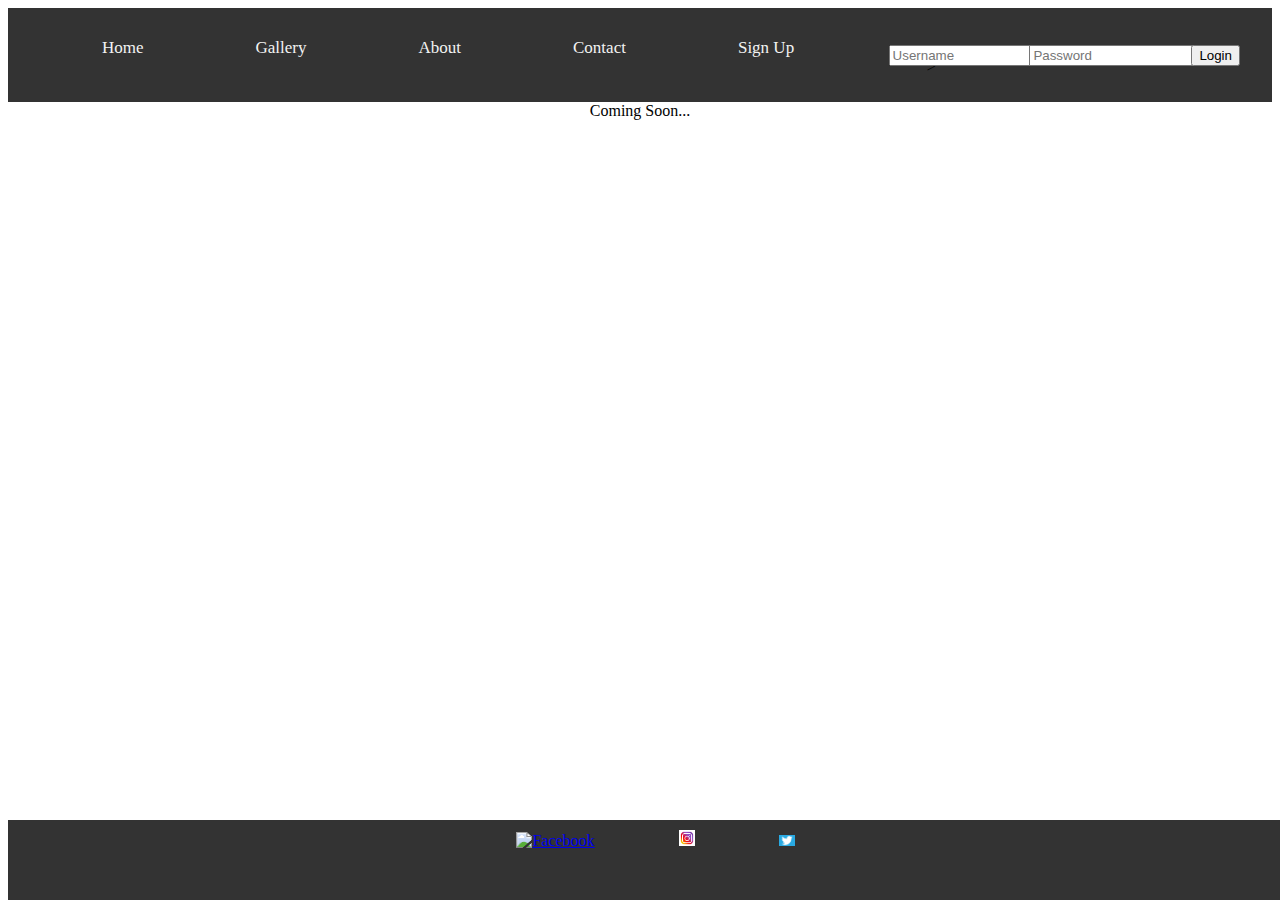
==== Project code/index.html @ d3dca119 "a commit" ====
<!DOCTYPE html>

<html>
    
    <head>
            <title>
                Home 
            </title>
    
            <link rel="stylesheet" type="text/css" href="Styles/main.css" />
    
            
    </head> 
    
    <body>
        <header>
            <nav>
               
                <ul>

                        <li><a href="index.html">Home</a></li>
                        <li><a href="index.html">Gallery</a></li>
                        <li><a href="index.html">About</a></li>
                        <li><a href="index.html">Contact</a></li>
                        <li ><a href="index.html">Sign Up</a></li>
                        <li><a href="<img src="https://img.icons8.com/metro/26/000000/shopping-cart.png"></a>"></a></li>
                        <li class="loginfloat"><input type="text" placeholder="Username"></li>
                        <li class="loginfloat2"><input type="password" placeholder="Password"></li>
                        <li class="loginfloat3"><button>Login</button></li>
                    
                </ul>
                
            </nav>                    
        </header>

        <section>
            <div align="center">
                Coming Soon... 
            </div>
        </section>
        <footer>
            <nav>
                <ul class="footer">
                        <li><a href="Links/Facebook login.html"><img src="Images/Facebook.jpg" alt="Facebook" width="16px"/></a></li>
                        <li><a href="Links/Instagram.html"><img src="Images/instagram.jpg" alt="Facebook" width="16px"/></a></li>
                        <li><a href="Links/Twitter.html"><img src="Images/twitter.jpg" alt="Facebook" width="16px"/></a></li>
                 </ul>
            </nav>
        </footer>

    </body>

    </html>
---- Project code/Styles/main.css ----
.heading{
    margin: 0;
    padding: 0 0 0 15px;
    display: inline;
}

nav ul li{
    display: inline-block;
    list-style: none;
    padding: 0px 40px;
    /* align-items: center; */
}

.loginfloat{
    position: absolute;
    right: 13%;
    top: 5%;
    
}

.loginfloat2{
    position: absolute;
    right: 2%;
    top: 5%;
}
.loginfloat3{
    position: absolute;
    right: 0%;
    top: 5%;
}

.image{
   display: flex;
   align-items: center;
   border-radius: 50%;    
}
header {
    display: flex;
    align-items: left;
    justify-content: left;
    overflow: hidden;
    background-color: #333;
    width: 100%
}

.footer{
    margin: 0;
    padding: 0 0 0 15px;
    display: inline;

}
footer{
    display: flex;
    align-items: center;
    justify-content: center;
    position: absolute;
    padding-bottom: 2.5rem;    /* Footer height */
    bottom: 0;
    width: 100%;
    height: 2.5rem;
}
.middle {
    margin: 0;
    position: absolute;
    size: 50px;
    border-style: solid;
    border-width: 2px;
    padding: 100px; 
    /* background-color: red; */
}

.middle input{
    width: 150px;
}

/* .button{
    padding: 15px 25px;
    font-size: 10px;
    text-align: center;
    cursor: pointer;
    outline: none;
    color: #fff;
    background-color: #4caf50;
    border: none;
    border-radius: 15px;
    box-shadow: 0 9px #999;
}

.button :hover{ 
    background-color: #3e8e41; 
}

.button :active{
    background-color: #3e8e41;
    box-shadow: 0 5px #666;
    transform: translateY(4px);
} */

footer {
    overflow: hidden;
    background-color: #333;
    width: 100%
}
header a{
    float: left;
    color: #f2f2f2;
    text-align: center;
    padding: 14px;
    text-decoration: none;
    font-size: 17px;
}
header a:hover{
    background-color: #ddd;
    color: black;
}
header a.active{
    background-color: #4caf50;
}


body{
    background: url("") no-repeat;
    background-size: cover;
    /* margin: 0px; */
}
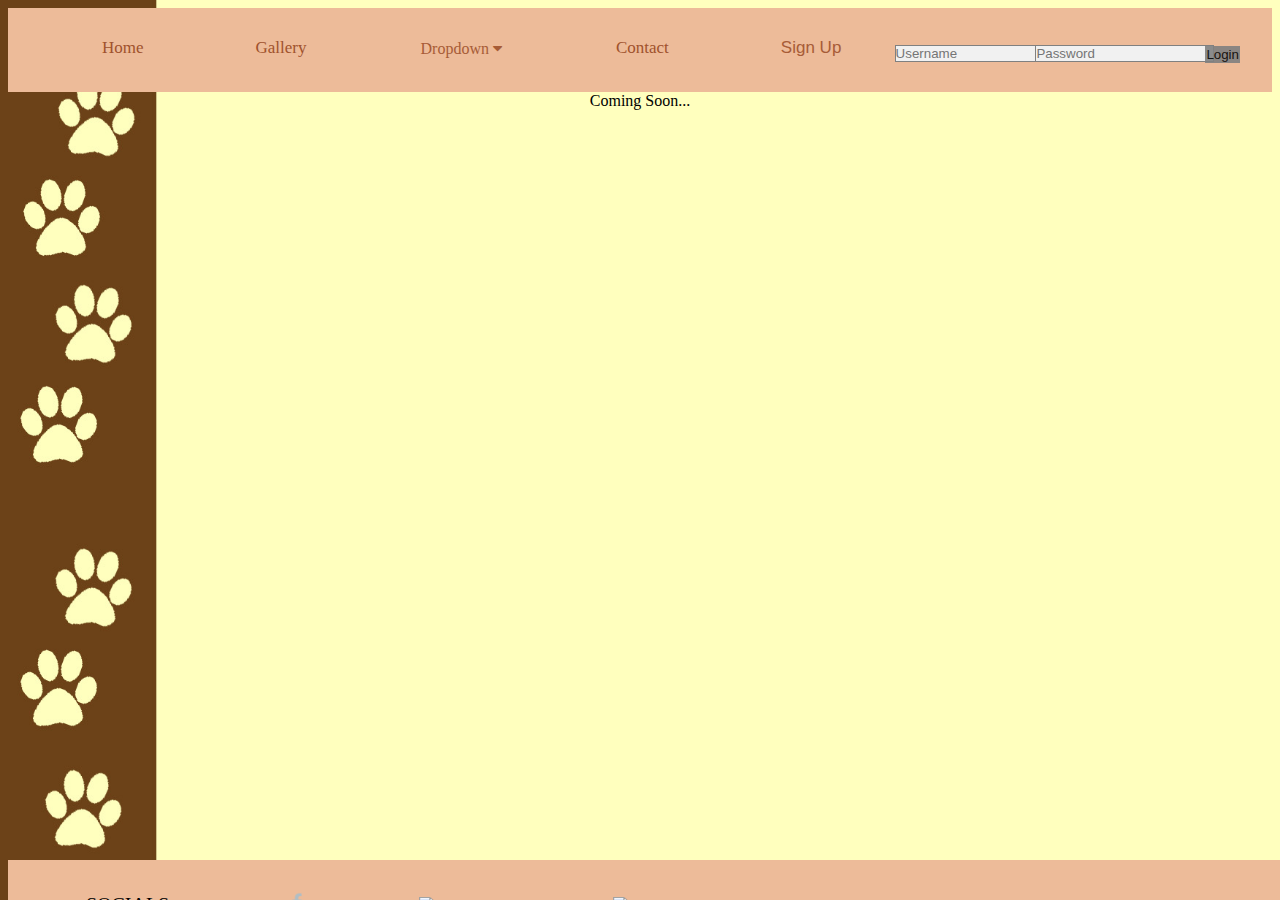
==== commit 3bf37da2: "Third commit" ====
--- a/Project code/index.html
+++ b/Project code/index.html
@@ -8,8 +8,8 @@
             </title>
     
             <link rel="stylesheet" type="text/css" href="Styles/main.css" />
-    
-            
+            <link rel="scriptsheet" type="text/js" href="Scripts/main.js" />        
+            <link rel="stylesheet" href="https://cdnjs.cloudflare.com/ajax/libs/font-awesome/4.7.0/css/font-awesome.min.css">
     </head> 
     
     <body>
@@ -17,18 +17,66 @@
             <nav>
                
                 <ul>
-
+                        <div class="navbar">
                         <li><a href="index.html">Home</a></li>
                         <li><a href="index.html">Gallery</a></li>
-                        <li><a href="index.html">About</a></li>
+                        <!-- <li><a href="index.html" class="dropbtn">Get Involved</a></li>
+                            <div class="dropdown-content">
+                                <a href="">Donate</a>
+                                <a href="">Volunteer</a>
+                                <a href="">Adopt</a>
+                            </div> -->
+                            <li><div class="dropdown">
+                                    <button class="dropbtn">Dropdown 
+                                      <i class="fa fa-caret-down"></i>
+                                    </button>
+                                    <div class="dropdown-content">
+                                      <a href="#">Donate</a>
+                                      <a href="#">Volunteer</a>
+                                      <a href="#">Adopt</a>
+                                    </div>
+                                  </div>
+                                  </li>
+                                  
                         <li><a href="index.html">Contact</a></li>
-                        <li ><a href="index.html">Sign Up</a></li>
-                        <li><a href="<img src="https://img.icons8.com/metro/26/000000/shopping-cart.png"></a>"></a></li>
-                        <li class="loginfloat"><input type="text" placeholder="Username"></li>
-                        <li class="loginfloat2"><input type="password" placeholder="Password"></li>
-                        <li class="loginfloat3"><button>Login</button></li>
-                    
-                </ul>
+                        <!-- <li><a href="index.html" onclick="document.getElementById('id01').style.display='block'"style="width:auto;">Sign Up</a></li> -->
+                        <li><button class="headerLink" onclick="document.getElementById('id01').style.display='block'">Sign Up</button></li>    
+                        <div id="id01" class="modal">
+                                <span onclick="document.getElementById('id01').style.display='none'" class="close" title="Close Modal">x</span>
+                                <form class="modal-content" action="/action_page.php">
+                                    <div class="container">
+                                        <h1>Sign Up</h1>
+                                        <p>Please fill in this form to create an account.</p>
+                                        <hr>
+                                        <label for="email"><b>Email</b></label>
+                                        <input  type="text" placeholder="Email" name="email" required>
+                                  
+                                        <label for="psw"><b>Password</b></label>
+                                        <input  type="password" placeholder="Password" name="psw" required>
+                                  
+                                        <label for="psw-repeat"><b>Confirm Password</b></label>
+                                        <input  type="password" placeholder="Confirm Password" name="psw-repeat" required>
+                                        
+                                        <label>
+                                          <input  type="checkbox" checked="checked" name="remember" style="margin-bottom:15px"> Remember me
+                                        </label>
+                                  
+                                        <p>By creating an account, you agree to our <a href="#" style="color:dodgerblue">Terms & Conditions</a>.</p>
+                                  
+                                        <div class="clearfix">
+                                          <button class="button" type="button" onclick="document.getElementById('id01').style.display='none'" class="cancelbtn">Cancel</button>
+                                          <button class="button" type="submit" class="signupbtn">Sign Up</button>
+                                        </div>
+                                      </div>
+                                    </form>
+                                  </div>                                  
+                            </div>
+                        <!-- <li class="loginfoat4"><img src="/Images/shoppingcarticon.png"></li> -->
+                        <li class="loginfloat"><input class="inputField" type="text" placeholder="Username"></li>
+                        <li class="loginfloat2"><input class="inputField" type="password" placeholder="Password"></li>
+                        <li class="loginfloat3"><button class="inputButton">Login</button></li>
+                    </div>
+                    </ul>
                 
             </nav>                    
         </header>
@@ -40,10 +88,12 @@
         </section>
         <footer>
             <nav>
-                <ul class="footer">
-                        <li><a href="Links/Facebook login.html"><img src="Images/Facebook.jpg" alt="Facebook" width="16px"/></a></li>
+                <ul class="loginfloat5">
+                        <li><a class="social" href=> SOCIALS:</a ></li>
+                        <li><a href="Links/Facebook login.html"><img src="Images/facebookicon.png" alt="Facebook" width="20px"/></a></li>
                         <li><a href="Links/Instagram.html"><img src="Images/instagram.jpg" alt="Facebook" width="16px"/></a></li>
                         <li><a href="Links/Twitter.html"><img src="Images/twitter.jpg" alt="Facebook" width="16px"/></a></li>
+                        <li><a href="index.html">About</a></li>
                  </ul>
             </nav>
         </footer>
--- a/Project code/Styles/main.css
+++ b/Project code/Styles/main.css
@@ -1,3 +1,4 @@
+/* Header */
 .heading{
     margin: 0;
     padding: 0 0 0 15px;
@@ -10,55 +11,281 @@
     padding: 0px 40px;
     /* align-items: center; */
 }
-
-.loginfloat{
-    position: absolute;
-    right: 13%;
-    top: 5%;
-    
-}
-
-.loginfloat2{
-    position: absolute;
-    right: 2%;
-    top: 5%;
-}
-.loginfloat3{
-    position: absolute;
-    right: 0%;
-    top: 5%;
-}
-
 .image{
-   display: flex;
-   align-items: center;
-   border-radius: 50%;    
-}
-header {
+    display: flex;
+    align-items: center;
+    border-radius: 50%;    
+ }
+ .headerLink{
+    float: left;
+    color: #A0522D;
+    text-align: center;
+    padding: 14px;
+    text-decoration: none;
+    font-size: 17px;
+    background-color: unset;
+    margin: 0px;
+ }
+ header button:hover{
+    background-color: #DEB887;
+    color: #800000;
+ }
+ header {
     display: flex;
     align-items: left;
     justify-content: left;
     overflow: hidden;
-    background-color: #333;
+    background-color: #EDBB99;
     width: 100%
 }
 
-.footer{
+header a{
+    float: left;
+    color: #A0522D;
+    text-align: center;
+    padding: 14px;
+    text-decoration: none;
+    font-size: 17px;
+}
+header a:hover{
+    background-color: #DEB887;
+    color: #800000;
+}
+header a.active{
+    background-color: #4caf50;
+}
+
+.inputField {
+    width: 100% !important;
+    padding: 0 !important;
+    margin: 0 !important;
+    display: block !important;
+    border: 1px grey solid !important;
+    background: #f1f1f1 !important;
+}
+
+.inputButton {
+    background-color: grey !important;
+    color:black !important;
+    padding: 0 !important;
+    margin: 0 !important;
+    border: 1px grey solid !important;
+    cursor: pointer !important;
+    width: 100%;
+    opacity: 0.9;
+}
+
+.loginfloat{
+    position: absolute;
+    right: 13%;
+    top: 5%;
+    
+}
+
+.loginfloat2{
+    position: absolute;
+    right: 2%;
+    top: 5%;
+}
+.loginfloat3{
+    position: absolute;
+    right: 0%;
+    top: 5%;
+
+}
+/* .loginfloat4{
+    position: absolute;
+    right:20%;
+    top: 5%;
+} */
+
+.loginfloat5{
+    position: absolute;
+    top: 4%;
+    right: 30%;
+   
+}
+.social{
+    position: absolute;
+    top: 4%;
+    right: 90%;
+    color: #000000;
+    font-size: 20px;
+}
+/* .aboutfloat{
+    position: absolute;
+    top: 4%;
+    right: 10%;
+} */
+
+/* Dropdown */
+.navbar{
+    overflow: hidden;
+
+}
+.navbar a{
+    float: left;
+    color: #A0522D;
+    text-align: center;
+    padding: 14px;
+    text-decoration: none;
+    font-size: 17px;
+
+}
+.dropdown{
+    float: left;
+    overflow: hidden;
+
+}
+.dropdown .dropbtn{
+    font-size: 16px;
+    border: none;
+    outline: none;
+    color: #A0522D;
+    padding: 14px 16px;
+    background-color: inherit;
+    font-family: inherit;
     margin: 0;
-    padding: 0 0 0 15px;
-    display: inline;
-
-}
-footer{
-    display: flex;
-    align-items: center;
-    justify-content: center;
-    position: absolute;
-    padding-bottom: 2.5rem;    /* Footer height */
-    bottom: 0;
+}
+.navbar a:hover, .dropdown:hover .dropbtn{
+    background-color: #DEB887;
+}
+.dropdown-content {
+    display: none;
+    position: absolute;
+    background-color: #DEB887;
+    min-width: 160px;
+    box-shadow: 0px 8px 16px 0px rgba(0,0,0,0.2);
+    z-index: 1;
+  }
+.dropdown-content a {
+    float: none;
+    color: #A0522D;
+    padding: 12px 16px;
+    text-decoration: none;
+    display: block;
+    text-align: left;
+  }
+.dropdown-content a:hover{
+    background-color: #DEB887;
+}
+.dropdown:hover{
+    display: block;
+}
+.dropdown:hover .dropdown-content {
+    display: block;
+}
+/* Signup */
+
+* {box-sizing: border-box}
+/* Full-width input fields */
+  input[type=text], input[type=password] {
+  width: 100%;
+  padding: 15px;
+  margin: 5px 0 22px 0;
+  display: inline-block;
+  border: none;
+  background: #f1f1f1;
+}
+
+/* Add a background color when the inputs get focus */
+input[type=text]:focus, input[type=password]:focus {
+  background-color: #ddd;
+  outline: none;
+}
+
+/* Set a style for all buttons */
+button {
+  background-color: #4CAF50;
+  color: white;
+  padding: 14px 20px;
+  margin: 8px 0;
+  border: none;
+  cursor: pointer;
+  width: 100%;
+  opacity: 0.9;
+}
+
+button:hover {
+  opacity:1;
+}
+
+/* Extra styles for the cancel button */
+.cancelbtn {
+  padding: 14px 20px;
+  background-color: #f44336;
+}
+
+/* Float cancel and signup buttons and add an equal width */
+.cancelbtn, .signupbtn {
+  float: left;
+  width: 50%;
+}
+
+/* Add padding to container elements */
+.container {
+  padding: 16px;
+}
+
+/* The Modal (background) */
+.modal {
+  display: none; /* Hidden by default */
+  position: fixed; /* Stay in place */
+  z-index: 1; /* Sit on top */
+  left: 0;
+  top: 0;
+  width: 100%; /* Full width */
+  height: 100%; /* Full height */
+  overflow: auto; /* Enable scroll if needed */
+  background-color: #474e5d;
+  padding-top: 50px;
+}
+
+/* Modal Content/Box */
+.modal-content {
+  background-color: #fefefe;
+  margin: 5% auto 15% auto; /* 5% from the top, 15% from the bottom and centered */
+  border: 1px solid #888;
+  width: 80%; /* Could be more or less, depending on screen size */
+}
+
+/* Style the horizontal ruler */
+hr {
+  border: 1px solid #f1f1f1;
+  margin-bottom: 25px;
+}
+
+/* The Close Button (x) */
+.close {
+  position: absolute;
+  right: 35px;
+  top: 15px;
+  font-size: 40px;
+  font-weight: bold;
+  color: #f1f1f1;
+}
+
+.close:hover,
+.close:focus {
+  color: #f44336;
+  cursor: pointer;
+}
+
+/* Clear floats */
+.clearfix::after {
+  content: "";
+  clear: both;
+  display: table;
+}
+
+/* Change styles for cancel button and signup button on extra small screens */
+@media screen and (max-width: 300px) {
+  .cancelbtn, .signupbtn {
     width: 100%;
-    height: 2.5rem;
-}
+  }
+}
+/* Middle */
+
 .middle {
     margin: 0;
     position: absolute;
@@ -73,53 +300,45 @@
     width: 150px;
 }
 
-/* .button{
-    padding: 15px 25px;
-    font-size: 10px;
-    text-align: center;
-    cursor: pointer;
-    outline: none;
-    color: #fff;
-    background-color: #4caf50;
-    border: none;
-    border-radius: 15px;
-    box-shadow: 0 9px #999;
-}
-
-.button :hover{ 
-    background-color: #3e8e41; 
-}
-
-.button :active{
-    background-color: #3e8e41;
-    box-shadow: 0 5px #666;
-    transform: translateY(4px);
-} */
-
-footer {
+/* Footer */
+
+.footer{
+    margin: 0;
+    padding: 0 0 0 15px;
+    display: inline;
+}
+footer{
+    display: flex;
+    align-items: center;
+    justify-content: center;
+    position: absolute;
+    padding-bottom: 2.5rem;    
+    bottom: 0;
+    width: 100%;
+    height: 2.5rem;
     overflow: hidden;
-    background-color: #333;
-    width: 100%
-}
-header a{
-    float: left;
-    color: #f2f2f2;
+    background-color: #EDBB99;
+}
+footer a{
+    
+    float: right;
+    color: #A0522D;
     text-align: center;
     padding: 14px;
     text-decoration: none;
     font-size: 17px;
 }
-header a:hover{
-    background-color: #ddd;
-    color: black;
-}
-header a.active{
+footer a:hover{
+    background-color: #DEB887;
+    color: #800000;
+}
+footer a.active{
     background-color: #4caf50;
 }
 
 
 body{
-    background: url("") no-repeat;
+    background: url("../Images/sidepawbackground.jpg") no-repeat;
     background-size: cover;
     /* margin: 0px; */
 }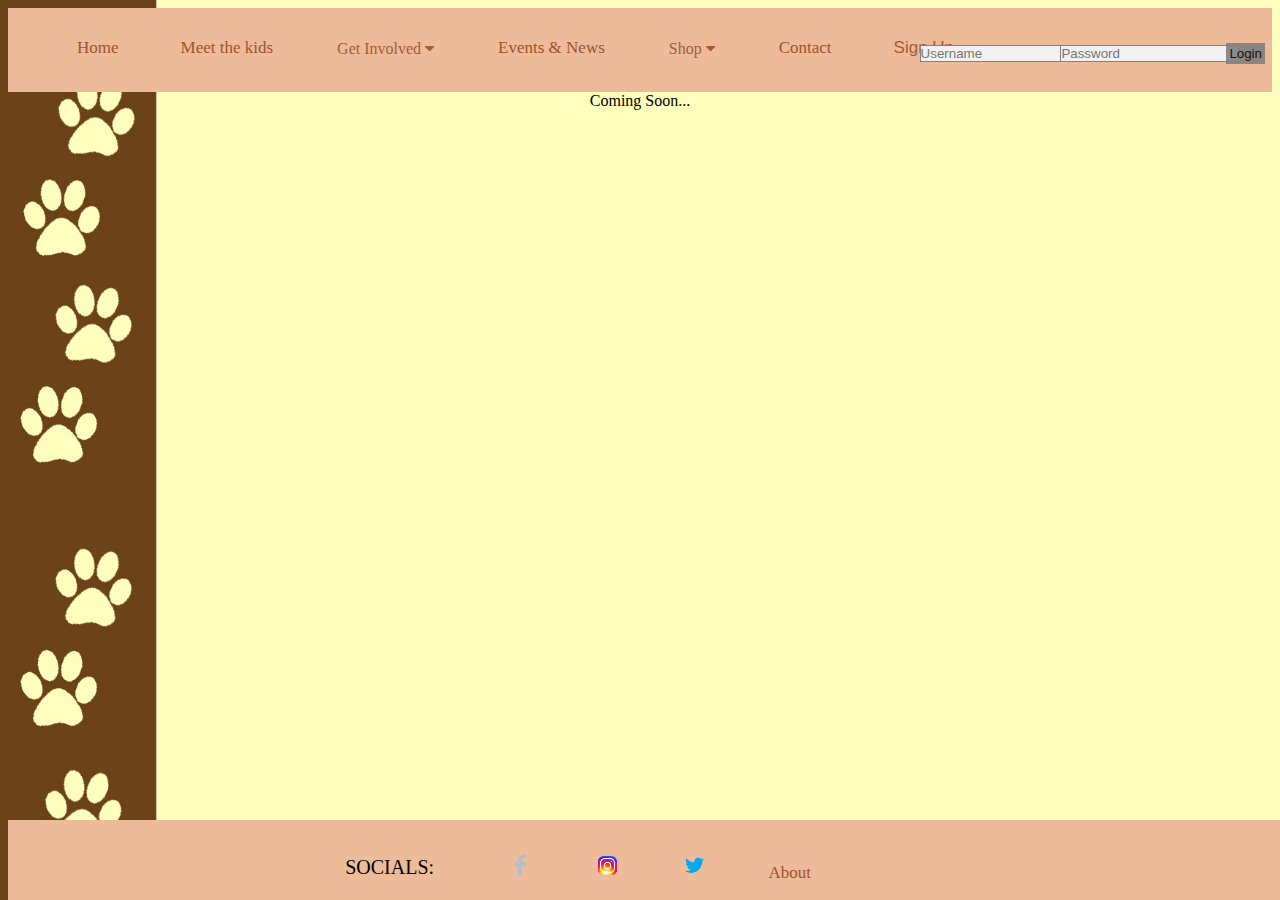
==== commit 72907a07: "commit" ====
--- a/Project code/index.html
+++ b/Project code/index.html
@@ -18,8 +18,9 @@
                
                 <ul>
                         <div class="navbar">
+                        <!-- <li><a href=""><img src="Images/logo.jpg" width="100px" height="100px"></a></li> -->
                         <li><a href="index.html">Home</a></li>
-                        <li><a href="index.html">Gallery</a></li>
+                        <li><a href="Gallery.html">Meet the kids</a></li>
                         <!-- <li><a href="index.html" class="dropbtn">Get Involved</a></li>
                             <div class="dropdown-content">
                                 <a href="">Donate</a>
@@ -27,7 +28,7 @@
                                 <a href="">Adopt</a>
                             </div> -->
                             <li><div class="dropdown">
-                                    <button class="dropbtn">Dropdown 
+                                    <button class="dropbtn">Get Involved
                                       <i class="fa fa-caret-down"></i>
                                     </button>
                                     <div class="dropdown-content">
@@ -38,9 +39,20 @@
                                   </div>
                                   </li>
                                   
+                        <li><a href="index.html">Events & News  </a></li>
+                        <li><div class="dropdown">
+                                <button class="dropbtn">Shop
+                                  <i class="fa fa-caret-down"></i>
+                                </button>
+                                <div class="dropdown-content">
+                                  <a href="#">Food </a>
+                                  <a href="#">Eqiupment</a>
+                                  <a href="#">Health Needs </a>
+                                </div>
+                              </div>
+                              </li>
                         <li><a href="index.html">Contact</a></li>
-                        <!-- <li><a href="index.html" onclick="document.getElementById('id01').style.display='block'"style="width:auto;">Sign Up</a></li> -->
-                        <li><button class="headerLink" onclick="document.getElementById('id01').style.display='block'">Sign Up</button></li>    
+                        <li><button class="headerLink" onclick="document.getElementById('id01').style.display='block'" >Sign Up</button></li>    
                         <div id="id01" class="modal">
                                 <span onclick="document.getElementById('id01').style.display='none'" class="close" title="Close Modal">x</span>
                                 <form class="modal-content" action="/action_page.php">
@@ -60,12 +72,12 @@
                                         <label>
                                           <input  type="checkbox" checked="checked" name="remember" style="margin-bottom:15px"> Remember me
                                         </label>
-                                  
-                                        <p>By creating an account, you agree to our <a href="#" style="color:dodgerblue">Terms & Conditions</a>.</p>
-                                  
+                                        
+                                        <p>By creating an account, you agree to our <a href="#" style="color:dodgerblue">Terms & Conditions</a></p>
+                                        
                                         <div class="clearfix">
+                                            <button class="button" type="submit" class="signupbtn">Sign Up</button> 
                                           <button class="button" type="button" onclick="document.getElementById('id01').style.display='none'" class="cancelbtn">Cancel</button>
-                                          <button class="button" type="submit" class="signupbtn">Sign Up</button>
                                         </div>
                                       </div>
                                     </form>
@@ -74,7 +86,8 @@
                         <!-- <li class="loginfoat4"><img src="/Images/shoppingcarticon.png"></li> -->
                         <li class="loginfloat"><input class="inputField" type="text" placeholder="Username"></li>
                         <li class="loginfloat2"><input class="inputField" type="password" placeholder="Password"></li>
-                        <li class="loginfloat3"><button class="inputButton">Login</button></li>
+                        <li class="loginfloat3"><button class="inputButton" type="submit">Login</button></li>
+                        <!-- <li align="right"><img src="https://img.icons8.com/windows/24/000000/shopping-cart.png"></li> -->
                     </div>
                     </ul>
                 
@@ -90,10 +103,13 @@
             <nav>
                 <ul class="loginfloat5">
                         <li><a class="social" href=> SOCIALS:</a ></li>
-                        <li><a href="Links/Facebook login.html"><img src="Images/facebookicon.png" alt="Facebook" width="20px"/></a></li>
-                        <li><a href="Links/Instagram.html"><img src="Images/instagram.jpg" alt="Facebook" width="16px"/></a></li>
-                        <li><a href="Links/Twitter.html"><img src="Images/twitter.jpg" alt="Facebook" width="16px"/></a></li>
+                        <li><a href="Links/Facebook login.html"><img src="Images/facebookicon.png" alt="Facebook" width="25px"/></a></li>
+                        <li><a href="Links/Instagram.html"><img src="Images/instagramicon.png" alt="Facebook" width="25px"/></a></li>
+                        <li><a href="Links/Twitter.html"><img src="Images/twittericon.png" alt="Facebook" width="25px"/></a></li>
                         <li><a href="index.html">About</a></li>
+                        <div>
+                          <li align="center"> ©️Copyright </li>
+                        </div>
                  </ul>
             </nav>
         </footer>
--- a/Project code/Styles/main.css
+++ b/Project code/Styles/main.css
@@ -8,8 +8,11 @@
 nav ul li{
     display: inline-block;
     list-style: none;
-    padding: 0px 40px;
+    padding: 0px 15px;
     /* align-items: center; */
+}
+.logo{
+    
 }
 .image{
     display: flex;
@@ -46,6 +49,7 @@
     padding: 14px;
     text-decoration: none;
     font-size: 17px;
+    
 }
 header a:hover{
     background-color: #DEB887;
@@ -67,7 +71,7 @@
 .inputButton {
     background-color: grey !important;
     color:black !important;
-    padding: 0 !important;
+    padding: 2px !important;
     margin: 0 !important;
     border: 1px grey solid !important;
     cursor: pointer !important;
@@ -90,7 +94,7 @@
 .loginfloat3{
     position: absolute;
     right: 0%;
-    top: 5%;
+    top: 4.8%;
 
 }
 /* .loginfloat4{
@@ -102,7 +106,7 @@
 .loginfloat5{
     position: absolute;
     top: 4%;
-    right: 30%;
+    right: 35%;
    
 }
 .social{
@@ -167,7 +171,7 @@
     text-align: left;
   }
 .dropdown-content a:hover{
-    background-color: #DEB887;
+    background-color: #EDBB99;
 }
 .dropdown:hover{
     display: block;
@@ -271,14 +275,14 @@
   cursor: pointer;
 }
 
-/* Clear floats */
+
 .clearfix::after {
   content: "";
   clear: both;
   display: table;
 }
 
-/* Change styles for cancel button and signup button on extra small screens */
+
 @media screen and (max-width: 300px) {
   .cancelbtn, .signupbtn {
     width: 100%;
@@ -312,10 +316,10 @@
     align-items: center;
     justify-content: center;
     position: absolute;
-    padding-bottom: 2.5rem;    
+    padding-bottom: 5rem;    
     bottom: 0;
     width: 100%;
-    height: 2.5rem;
+    height: 5rem;
     overflow: hidden;
     background-color: #EDBB99;
 }
